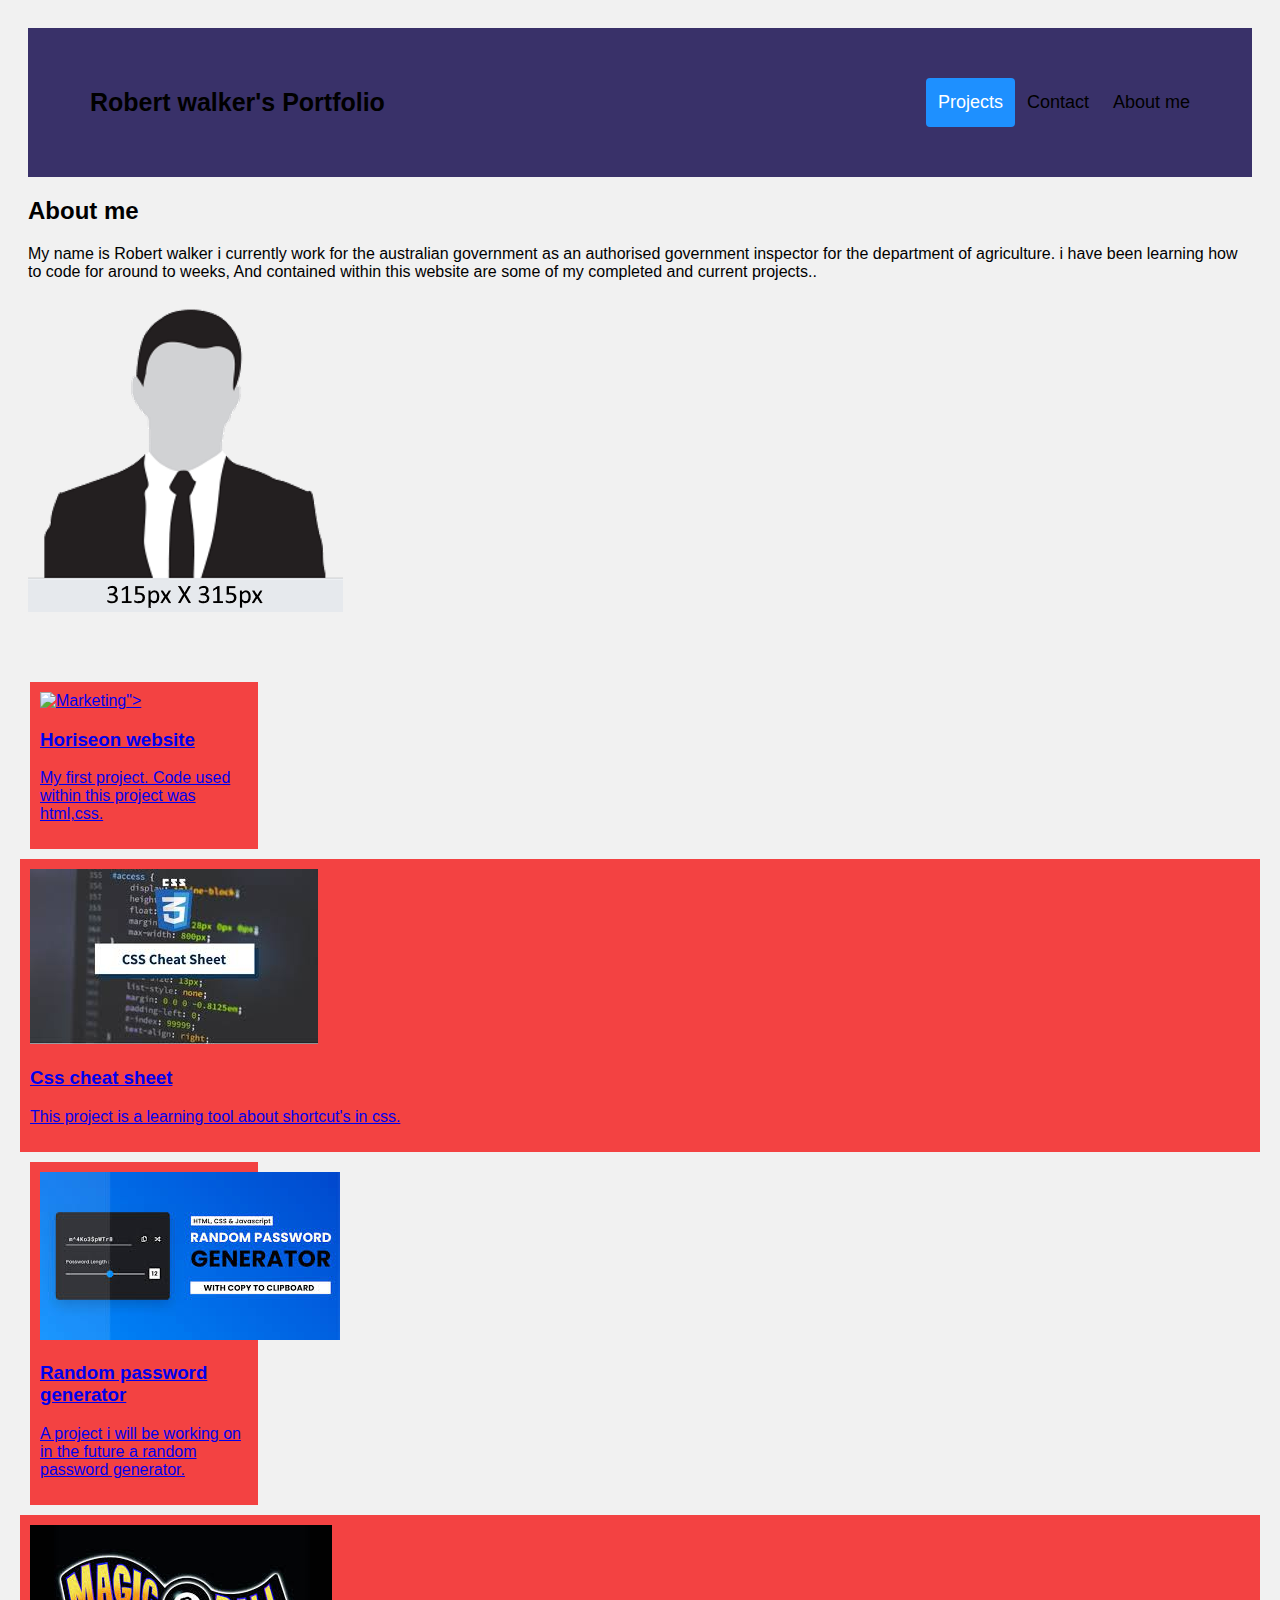
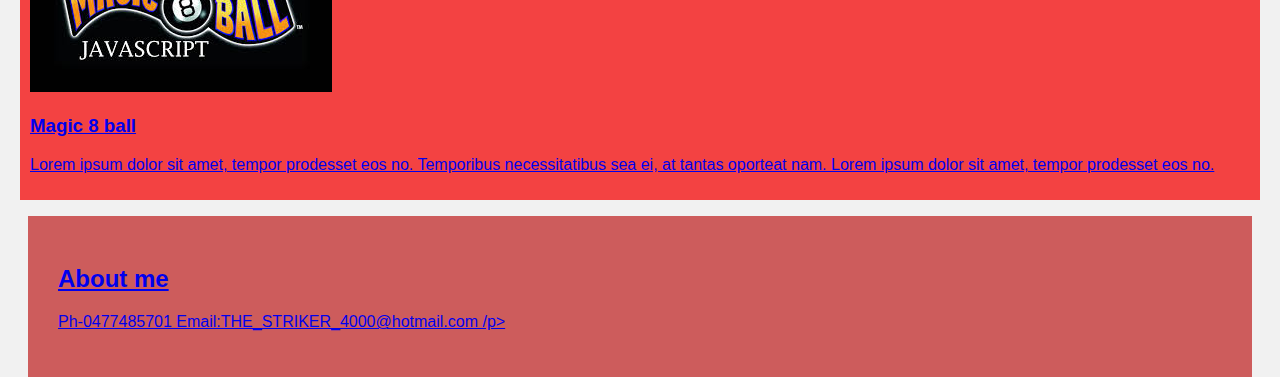
==== index.html @ 22854c03 "updated" ====
<!DOCTYPE html>
<html>
    <head>
      <div class="header"> <!--this section is for the header-->
        <a href="#default" class="logo">Robert walker's Portfolio</a>
        <div class="header-right">
          <a class="active" href="#home">Projects</a> <!--Projects button-->
          <a href="#contact">Contact</a> <!--Contact button-->
          <a href="#about">About me</a> <!--About me button-->
          
        </div>
      </div>
      </div>
        <title>Robert-Walkers-Portfolio</title> <!--This section is for the portfolio section-->
        <sttyle> </sttyle>
        <meta name="viewport" content="width=device-width, intial-scale=1">
        <link rel="stylesheet" type="text/css" href="mystyle.css">      <!--this is the css link -->
   </head>
   <div class="bg"></div>
<body> <body>
  
    
  </body></body>

  <div class="About me"> <!--This is my about me section-->
  <h2>About me</h2> <!--This is a paragraph about me-->
  <p>My name is Robert walker i currently work for the australian government as an authorised government inspector for the department of agriculture.
      i have been learning how to code for around to weeks, And contained within this website are some of my completed and current projects..</p>
  
      <img src="generic-avatar-male-315x315.png" alt="meeting"> <!--This is an avatar image-->
    </div>
  
</style>
    </head>
    <div class="main">

           
        </div>
        <div class="row">
          <div class="column1">
            <div class="content">
                <a href="https://walker123-coder.github.io/Horiseon-completed"> <img src="digital-marketing-meeting.jpg" alt="Marketing"/a>"> <!--this is the horiseon link and image-->
              <h3>Horiseon website</h3> <!--Horiseon website header-->
              <p>My first project. Code used within this project was html,css.</p> <!--horiseon website project paragraph-->
            </div>
          </div>
          <div class="column2">
            <div class="content">
            <img src="cheat sheet.jpg" alt="Lights"> <!--This is the cheat sheet image-->
              <h3>Css cheat sheet</h3> <!--cheat sheet header-->
              <p>This project is a learning tool about shortcut's in css.</p> <!--Cheat sheet paragraph-->
            </div>
          </div>
          <div class="column1">
            <div class="content">
            <img src="Password gen.jpg" alt="Nature"> <!--This is the password gen image-->
              <h3>Random password generator</h3> <!--Random password generator header-->
              <p>A project i will be working on in the future a random password generator.</p> <!--Random password generator paragraph-->
            </div>
          </div>
          <div class="column2">
            <div class="content">
            <img src="Magic 8 ball.jpg" alt="Mountains"> <!--This is the magic 8 ball image-->
              <h3>Magic 8 ball</h3> <!--magic 8 ball header-->
              <p>Lorem ipsum dolor sit amet, tempor prodesset eos no. Temporibus necessitatibus sea ei, at tantas oporteat nam. Lorem ipsum dolor sit amet, tempor prodesset eos no.</p> <!--Magic 8 ball paragraph-->
            </div>
          </div>
        
        </div>
        <div class="footer"> <!--This is the footer div-->
        <footer>
          <h2>About me</h2> <!--About me header -->
          <p>Ph-0477485701 Email:THE_STRIKER_4000@hotmail.com /p> <!--My contact info-->
        </footer>
        </div>
   

</body>
</html>

        </div>
        
        <!-- END MAIN -->
        </div>
        
        </body>
        </html>
        
</html>
---- mystyle.css ----
* {
    box-sizing: border-box;
  }
  
  body { 
    background-color: #f1f1f1;
    padding: 20px;
    font-family: Arial;
  }
  .aboutme{
 word-wrap: normal;
  float:left
  border:left
  color: aliceblue;
  
  }
  
 
  .main {
    
    margin:auto;
    padding: 20px;
    color: aliceblue;
  
  }
  
  h1 {
    font-size: 50px;
    word-break: all ;
  }
  
  .row {
    margin: 8px -16px;
  }
  
  
  .row,
  .row > .column {
    padding: 8px;
  }
  
  
  .column1 {
    float: middle;
    width: 20%;
    padding: 10px;
    height: 50%;
  
  }
  .column2 {
     float: middle;
     width: 80%
     padding: 10px;
     height: 100%;
     
  }
  
   
  .row:after {
    content: "";
    display: table;
    clear: both;
  }
  
  
  .content {
    background-color: rgb(243, 66, 66);
    padding: 10px;
  }

  .container {
    position: relative;
    width: 100%;
    max-width: 400px;
  }
  
  .container img {
    width: 50%;
    height: auto;
  }
  
  .container .btn {
    position: relative;
    top: 50%;
    left: 50%;
    transform: translate(-50%, -50%);
    -ms-transform: translate(-50%, -50%);
    background-color: #555;
    color: rgb(255, 255, 255);
    font-size: 16px;
    padding: 12px 40px;
    border: none;
    cursor: pointer;
    border-radius: 5px;
    text-align: center;
  }
  

  
  body, html {
    height: 50%;
  }
  

  
  
  
  .header {
    overflow: hidden;
    background-color: #393169;
    padding: 50px;
    margin: auto;
    background-image:url(sunrise-beautiful-forest-germany-260nw-795940174.jpg)
  }
  
  
  .header a {
    float: left;
    color: black;
    text-align: center;
    padding: 12px;
    text-decoration: none;
    font-size: 18px;
    line-height: 25px;
    border-radius: 4px;
  }
  
  
  .header a.logo {
    font-size: 25px;
    font-weight: bold;
  }
  
  
  .header a:hover {
    background-color: rgb(179, 49, 49);
    color: black;
  }
  
  
  .header a.active {
    background-color: dodgerblue;
    color: white;
  }
  
  
  .header-right {
    float: right;
  }
  .footer {
background-color: indianred;
padding: 30px;

  }
  

  
   
  @media screen and (max-width: 600px) {
    .column {
      width: 100%;
    }
  }
  @media screen and (max-width: 500px) {
    .header a {
      float: none;
      display: block;
      text-align: left;
    }
    .header-right {
      float: none;
    }
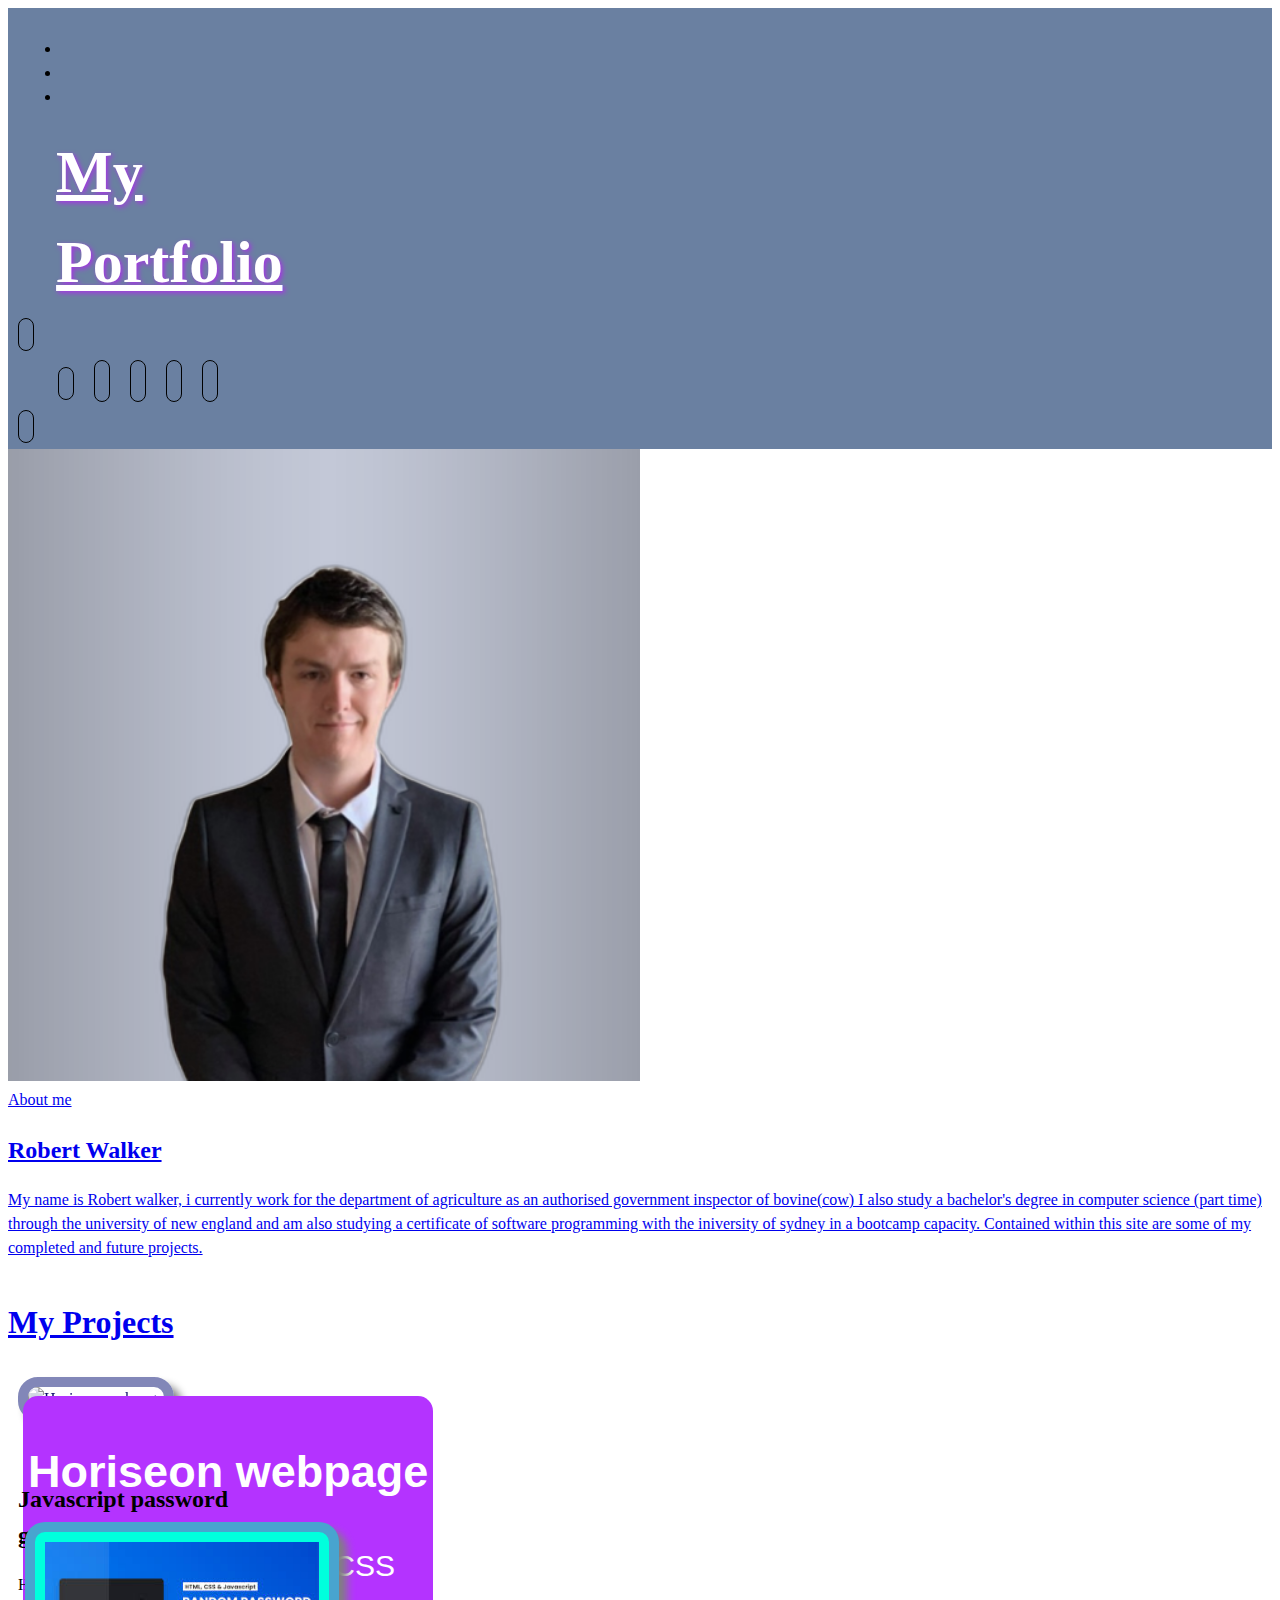
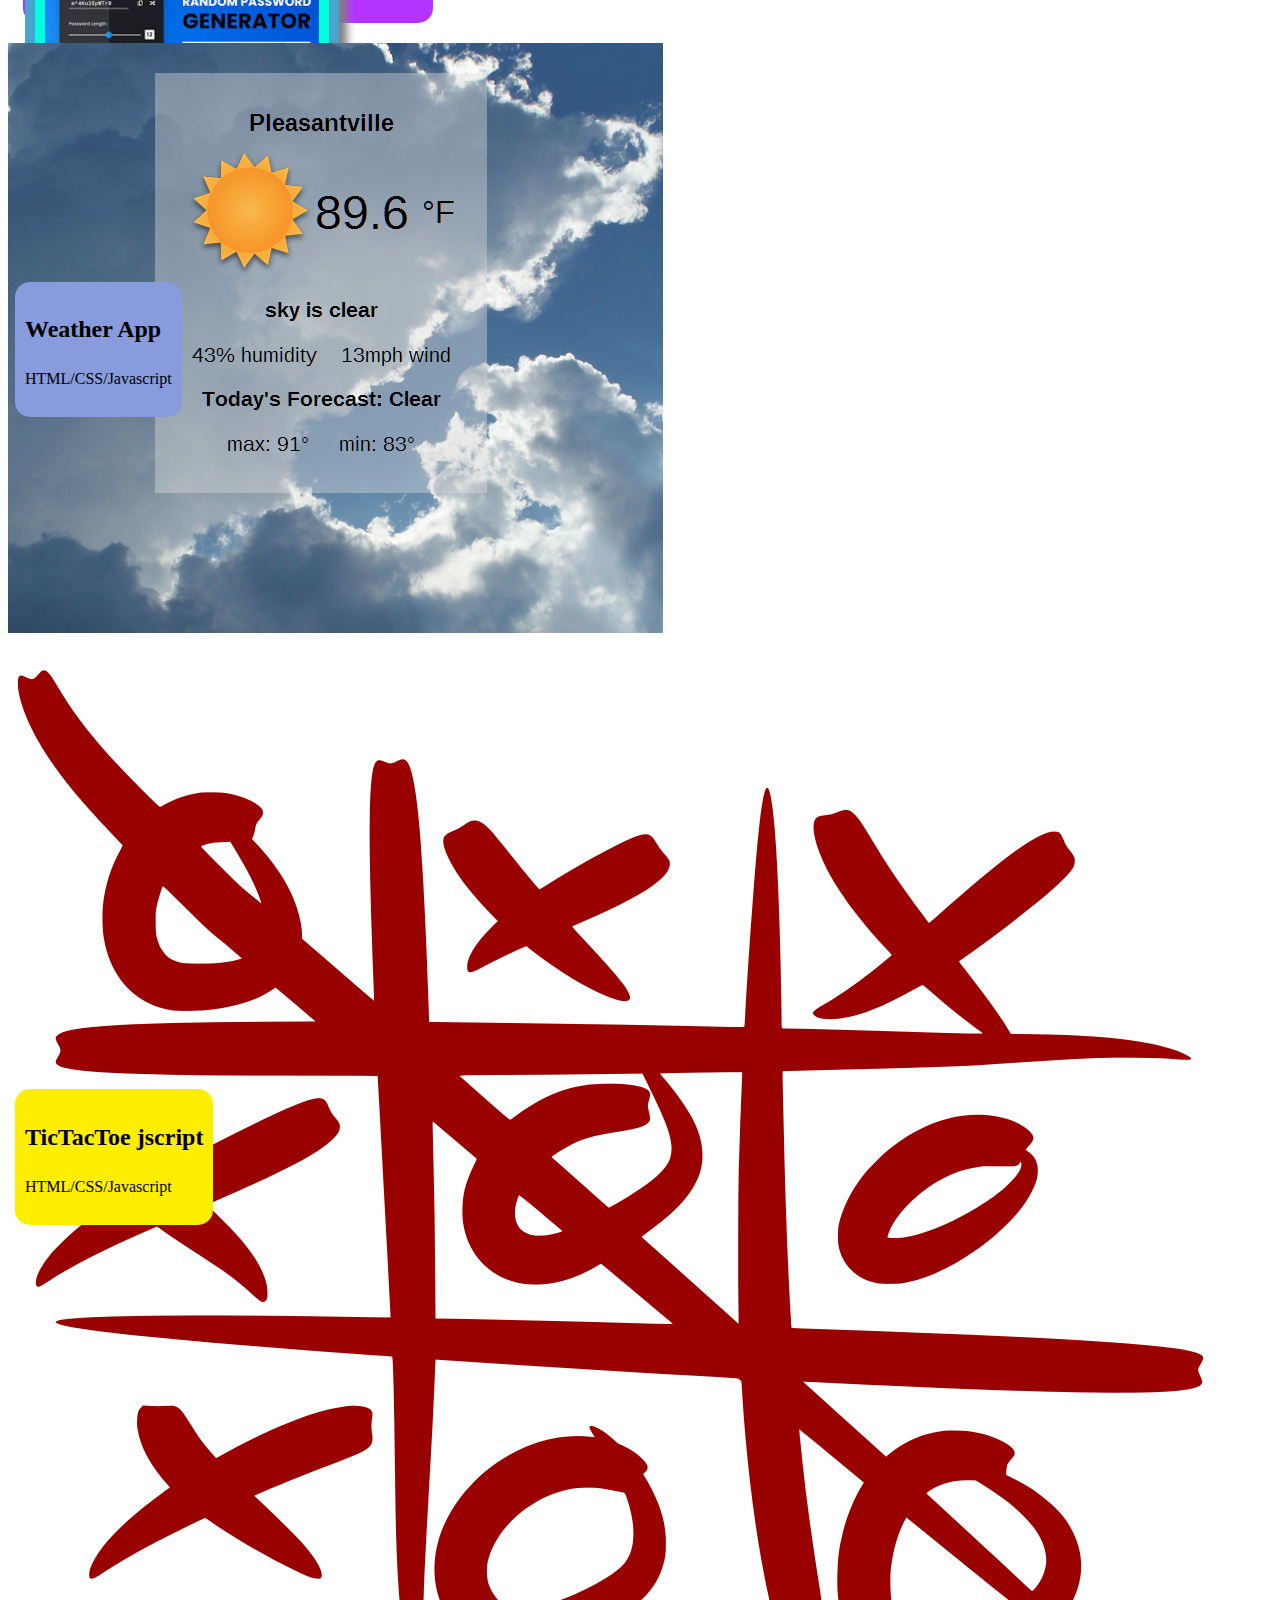
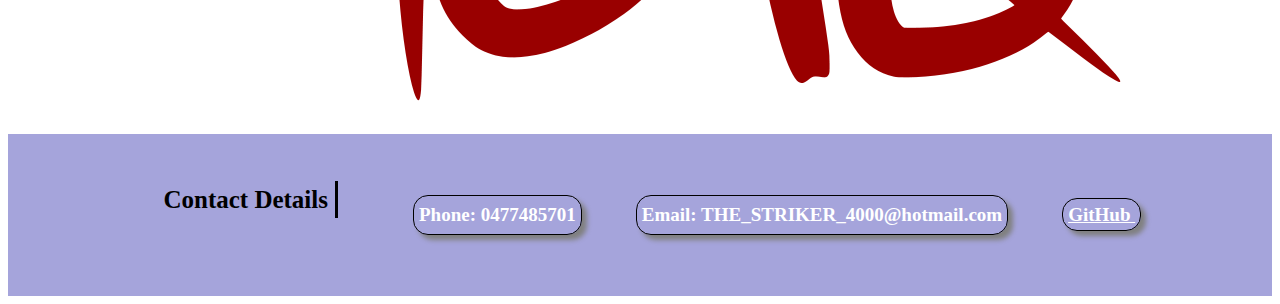
==== commit 3c074128: "updated portfolio" ====
--- a/index.html
+++ b/index.html
@@ -1,89 +1,122 @@
 <!DOCTYPE html>
-<html>
-    <head>
-      <div class="header"> <!--this section is for the header-->
-        <a href="#default" class="logo">Robert walker's Portfolio</a>
-        <div class="header-right">
-          <a class="active" href="#home">Projects</a> <!--Projects button-->
-          <a href="#contact">Contact</a> <!--Contact button-->
-          <a href="#about">About me</a> <!--About me button-->
-          
+<html lang="en">
+<head>
+  <meta charset="utf-8">
+
+  <title>Robert Walker's Portfolio</title>
+  <meta name="viewport" content="width=device-width, intial-scale=1">
+  <link rel="stylesheet" href="mystyle.css">
+</head>
+
+<body>
+  <header>
+    <div class="header">
+      <ul>
+        <li><a href="About-me" </li>
+          <li><a href="My-Projects" </li>
+            <li><a href="Contact details" </li>
+  
+      </ul>
+<h1>My Portfolio</h1>
+  </div>
+  </header>
+  <nav>
+    <ul>
+      <li><a href="About-me" </li>
+        <li><a href="My-Projects" </li>
+          <li><a href="Contact details" </li>
+
+    </ul>
+  </nav>
+  <main>
+    <div class="hero">
+      <img src="pictures\profile-pic (1).png" alt="Hero image"/>
+    </div>
+    <article class="content-About me">
+      <div class="About me">
+        <div class="column1"
+        <h1 id="About me">About me</h1>
+      </div>
+      <div class="column2">
+        <h2 id="Name">Robert Walker</h2>
+        <p>My name is Robert walker, i currently work for the department of agriculture as an authorised government inspector of bovine(cow)
+          I also study a bachelor's degree in computer science (part time) through the university of new england
+          and am also studying a certificate of software programming with the iniversity of sydney in a bootcamp capacity.
+          Contained within this site are some of my completed and future projects.
+        </p>
         </div>
       </div>
+    </article>
+
+    <article class="content=My Projects">
+      <div class="My Projects">
+        <div class="column1">
+          <h1 id="My Projects">My Projects</h1>
+        </div>
+        <div class="column2">
+          <div class="card-main">
+            <a href="https://walker123-coder.github.io/Horiseon-completed/">
+              <img src="pictures/digital-marketing-meeting.jpg" alt="Horiseon webpage"/>
+              </a>
+              <div class="text-main">
+                <h2>Horiseon webpage</h2>
+                <p>Code used was HTML/CSS</p>
+                </div>
+                </div>
+                <div class="card-sub">
+                  <div class="card" id="card1">
+                    <a href="https://walker123-coder.github.io/Javascript-password-generator/"></a>
+                    <img src="pictures\Password gen.jpg" 
+                    <div class="text" id="text1">
+                      <h2>Javascript password generator</h2>
+                      <p>HTML/CSS/Java script</p>
+                    </div>
+                  </div>
+                  <div class="card" id="card2">
+                    <a href="https://walker123-coder.github.io/Weather-app/"></a>
+                    <img src="pictures\mylocalweather.png" alt="Horesion Weppage Screenshot" />
+                  
+                     <div class="text" id="text2">
+                       <h2>Weather App</h2>
+                       <p>HTML/CSS/Javascript</p>
+                     </div>
+                  </div>
+
+                  <div class="card" id="card3">
+                    
+                     <img src="pictures\1200px-Tic_tac_toe.svg.png" alt="Horesion Weppage Screenshot" />
+                  
+                     <div class="text" id="text3">
+                       <h2>TicTacToe jscript</h2>
+                       <p>HTML/CSS/Javascript</p>
+                     </div>
+                  </div>
+                </div>
+                </div>
+              </div>
+          </div>
+        </div>
+        </div>
       </div>
-        <title>Robert-Walkers-Portfolio</title> <!--This section is for the portfolio section-->
-        <sttyle> </sttyle>
-        <meta name="viewport" content="width=device-width, intial-scale=1">
-        <link rel="stylesheet" type="text/css" href="mystyle.css">      <!--this is the css link -->
-   </head>
-   <div class="bg"></div>
-<body> <body>
+    </article>
+
+  </main>
+  <footer>
+    <div class="footer">
+      <div class="column1">
+        <h1 id="Contact Details">Contact Details</h1>
+        </div>
+        <div class="column2">
+          <ul>
+            <li><p>Phone: 0477485701</p></li>
+            <li><p>Email: THE_STRIKER_4000@hotmail.com</p></li>
+            <li><a id="git" href="https://github.com/Walker123-coder">GitHub </a></li>
+          </ul>
+        </div>
+    </div>
+      </div>
+    </div>
+  </footer>
   
-    
-  </body></body>
-
-  <div class="About me"> <!--This is my about me section-->
-  <h2>About me</h2> <!--This is a paragraph about me-->
-  <p>My name is Robert walker i currently work for the australian government as an authorised government inspector for the department of agriculture.
-      i have been learning how to code for around to weeks, And contained within this website are some of my completed and current projects..</p>
-  
-      <img src="generic-avatar-male-315x315.png" alt="meeting"> <!--This is an avatar image-->
-    </div>
-  
-</style>
-    </head>
-    <div class="main">
-
-           
-        </div>
-        <div class="row">
-          <div class="column1">
-            <div class="content">
-                <a href="https://walker123-coder.github.io/Horiseon-completed"> <img src="digital-marketing-meeting.jpg" alt="Marketing"/a>"> <!--this is the horiseon link and image-->
-              <h3>Horiseon website</h3> <!--Horiseon website header-->
-              <p>My first project. Code used within this project was html,css.</p> <!--horiseon website project paragraph-->
-            </div>
-          </div>
-          <div class="column2">
-            <div class="content">
-            <img src="cheat sheet.jpg" alt="Lights"> <!--This is the cheat sheet image-->
-              <h3>Css cheat sheet</h3> <!--cheat sheet header-->
-              <p>This project is a learning tool about shortcut's in css.</p> <!--Cheat sheet paragraph-->
-            </div>
-          </div>
-          <div class="column1">
-            <div class="content">
-            <img src="Password gen.jpg" alt="Nature"> <!--This is the password gen image-->
-              <h3>Random password generator</h3> <!--Random password generator header-->
-              <p>A project i will be working on in the future a random password generator.</p> <!--Random password generator paragraph-->
-            </div>
-          </div>
-          <div class="column2">
-            <div class="content">
-            <img src="Magic 8 ball.jpg" alt="Mountains"> <!--This is the magic 8 ball image-->
-              <h3>Magic 8 ball</h3> <!--magic 8 ball header-->
-              <p>Lorem ipsum dolor sit amet, tempor prodesset eos no. Temporibus necessitatibus sea ei, at tantas oporteat nam. Lorem ipsum dolor sit amet, tempor prodesset eos no.</p> <!--Magic 8 ball paragraph-->
-            </div>
-          </div>
-        
-        </div>
-        <div class="footer"> <!--This is the footer div-->
-        <footer>
-          <h2>About me</h2> <!--About me header -->
-          <p>Ph-0477485701 Email:THE_STRIKER_4000@hotmail.com /p> <!--My contact info-->
-        </footer>
-        </div>
-   
-
 </body>
-</html>
-
-        </div>
-        
-        <!-- END MAIN -->
-        </div>
-        
-        </body>
-        </html>
-        
 </html>--- a/mystyle.css
+++ b/mystyle.css
@@ -1,173 +1,431 @@
-* {
-    box-sizing: border-box;
-  }
-  
-  body { 
-    background-color: #f1f1f1;
-    padding: 20px;
-    font-family: Arial;
-  }
-  .aboutme{
- word-wrap: normal;
-  float:left
-  border:left
-  color: aliceblue;
-  
-  }
-  
- 
-  .main {
-    
-    margin:auto;
-    padding: 20px;
-    color: aliceblue;
-  
-  }
-  
-  h1 {
-    font-size: 50px;
-    word-break: all ;
-  }
-  
-  .row {
-    margin: 8px -16px;
-  }
-  
-  
-  .row,
-  .row > .column {
-    padding: 8px;
-  }
-  
-  
-  .column1 {
-    float: middle;
-    width: 20%;
-    padding: 10px;
-    height: 50%;
-  
-  }
-  .column2 {
-     float: middle;
-     width: 80%
-     padding: 10px;
-     height: 100%;
-     
-  }
-  
-   
-  .row:after {
-    content: "";
-    display: table;
-    clear: both;
-  }
-  
-  
-  .content {
-    background-color: rgb(243, 66, 66);
-    padding: 10px;
-  }
-
-  .container {
-    position: relative;
-    width: 100%;
-    max-width: 400px;
-  }
-  
-  .container img {
-    width: 50%;
-    height: auto;
-  }
-  
-  .container .btn {
-    position: relative;
-    top: 50%;
-    left: 50%;
-    transform: translate(-50%, -50%);
-    -ms-transform: translate(-50%, -50%);
-    background-color: #555;
-    color: rgb(255, 255, 255);
-    font-size: 16px;
-    padding: 12px 40px;
-    border: none;
-    cursor: pointer;
-    border-radius: 5px;
-    text-align: center;
-  }
-  
-
-  
-  body, html {
-    height: 50%;
-  }
-  
-
-  
-  
-  
-  .header {
-    overflow: hidden;
-    background-color: #393169;
-    padding: 50px;
-    margin: auto;
-    background-image:url(sunrise-beautiful-forest-germany-260nw-795940174.jpg)
-  }
-  
-  
-  .header a {
-    float: left;
-    color: black;
-    text-align: center;
-    padding: 12px;
-    text-decoration: none;
-    font-size: 18px;
-    line-height: 25px;
-    border-radius: 4px;
-  }
-  
-  
-  .header a.logo {
-    font-size: 25px;
-    font-weight: bold;
-  }
-  
-  
-  .header a:hover {
-    background-color: rgb(179, 49, 49);
-    color: black;
-  }
-  
-  
-  .header a.active {
-    background-color: dodgerblue;
-    color: white;
-  }
-  
-  
-  .header-right {
-    float: right;
-  }
-  .footer {
-background-color: indianred;
-padding: 30px;
-
-  }
-  
-
-  
-   
-  @media screen and (max-width: 600px) {
-    .column {
+/*Defining colours that are used multiple times*/
+:root {
+  --header-color: rgb(106, 128, 161);
+  --main-color: rgba(114, 112, 199, 0.637);
+  --text-color: rgb(255, 255, 255);
+  --color-pink: #edaafd;
+  --color-black: black;
+}
+
+/*Defining the line-height for the whole body*/
+body {
+  line-height: 1.5;
+}
+
+/*Setting the main part as a flex container*/
+main {
+  display: flex;
+  flex-wrap: wrap;
+}
+
+/*Styles and addresses the whole header*/
+header {
+  display: flex;
+  padding: 1%;
+  background-color: var(--header-color);
+}
+
+.header h1 {
+  color: var(--text-color);
+  font-weight: bolder;
+  margin: 2px;
+  padding: 2px;
+  font-size: 60px;
+  padding-left: 10%;
+  font-family: Georgia, 'Times New Roman', Times, serif;
+  text-decoration-line: underline;
+  text-shadow: 2px 2px 5px rgb(168, 49, 231);
+}
+
+/*Styles and addresses the navigation bar*/
+nav {
+  justify-content: flex-start;
+  background-color: var(--header-color);
+  padding-bottom: 10px;
+}
+
+nav li {
+  display: inline;
+  font-size: 24px;
+}
+
+nav a {
+  color: var(--text-color);
+  font-weight: bolder;
+  text-decoration-line: none;
+  padding: 7px;
+  margin: 10px;
+  border: solid var(--color-black) 1px;
+  border-radius: 25px;
+}
+
+nav a:hover {
+  border: solid 2px var(--color-pink);
+  border-radius: 10px;
+  color: var(--color-black);
+  cursor: -moz-grabbing;
+  background-color: var(--text-color);
+}
+
+/*Sets the main image on the page and defines its resolution*/
+.hero img {
+  width: 50%;
+}
+
+/*Styles and defines the about-me container*/
+.About-me {
+  margin-top: 10px;
+  padding: 15px;
+}
+
+.About-me h1 {
+  float: right;
+  font-size: 50px;
+  padding: 10px;
+}
+
+.About-me .column1 {
+  width: 20%;
+  float: left;
+  padding: 10px;
+  border-right: rgba(105, 103, 228, 0.637) solid 5px;
+}
+
+.About-me .column2 {
+  width: 50%;
+  float: right;
+  padding: 10px;
+  height: 100%;
+}
+
+.column2 #name {
+  padding: 10px;
+  font-size: 30px;
+}
+
+.About-me p {
+  padding: 10px;
+}
+
+/*Styles and defines the my-work container*/
+.My-Projects {
+  margin-top: 10px;
+  padding: 15px;
+}
+
+.My-Projects .column1 h1 {
+  float: middle;
+  font-size: 50px;
+}
+
+.My-Projects .column1 {
+  width: 50%;
+  float: middle;
+  padding: 10px;
+  border-right: rgba(105, 103, 228, 0.637) solid 5px;
+}
+
+.My-Projects .column2 {
+  width: 50%;
+  float: middle;
+  padding: 10px;
+  height: 100%;
+}
+
+/*Styles the bigger image and text on the container*/
+.card-main {
+  position: relative; /*Defining the cards position that the text can be moved on top*/
+  flex-wrap: wrap;
+  justify-content: flex-start;
+  width: 100%;
+}
+
+.card-main img {
+  width: 50%;
+  height: 50%;
+  
+  margin: 10px;
+  border: solid 10px rgb(118, 131, 255);
+  border-radius: 20px;
+  filter: grayscale(60%);
+  box-shadow: 8px 8px 8px grey;
+}
+
+.text-main  {
+  position: absolute;
+  top: 40%;
+  left: 1%;
+  background-color: rgb(180, 51, 255);
+  font-size: 30px;
+  margin: 3px;
+  padding: 5px;
+  border-radius: 15px;
+  color: var(--text-color);
+  font-family: Arial, Helvetica, sans-serif
+}
+
+.card-main img:hover {
+  filter: grayscale(0%);
+  border: solid 15px rgb(180, 51, 255);
+  width: 55%;
+  height: 100%;
+}
+
+/*When hover over main card, the text moves with the image*/
+.card-main img:hover +
+.text-main {
+  top: 40%;
+  left: 3%;
+}
+
+/*Addresses all smaller pictures and text within the container*/
+.card-sub {
+  display: flex;
+  flex-wrap: wrap;
+  justify-content: flex-start;
+  padding: 10px;
+}
+
+.card-sub img {
+  width: 100%;
+  border: solid 10px var(--main-color);
+  border-radius: 20px;
+  box-shadow: 8px 8px 8px grey;
+}
+
+.card {
+  width: 23%;
+  position: relative;
+  margin-top: 20px;
+  margin-right: 10px;
+}
+
+.text {
+  position: absolute;
+  top: 40%;
+  left: 2.5%;
+  padding: 10px;
+  border-radius: 15px;
+}
+
+#text1 {
+  background-color: rgb(0, 255, 221);
+  color: var(--color-black);
+}
+
+#text2 {
+  background-color:rgb(135, 155, 221);
+  color: var(--color-black);
+}
+
+#text3 {
+  background-color: rgb(255, 238, 0);
+  color: var(--color-black);
+}
+
+#text4 {
+  background-color: rgb(135, 155, 221);
+  color: var(--color-black);
+}
+
+.card:hover {
+  background-color: rgb(255, 138, 109);
+  border-radius: 20px;
+  width: 310px;
+  height: 310px;
+  cursor: grab;
+}
+
+/*Addresses the footer section*/
+/*Sets the footer to a flex container*/
+.footer {
+  padding: 20px;
+  display: flex;
+  background-color: var(--main-color);
+}
+
+.footer .column1 {
+  float: left;
+  width: 300px;
+  padding: 10px;
+}
+
+.footer .column2 {
+  float: right;
+}
+
+.footer h1 {
+  float: right;
+  border-right: var(--color-black) solid 3px;
+  font-size: 25px;
+  padding-right: 7px;
+}
+
+.footer li {
+  display: inline-block;
+  font-size: 19px;
+  justify-content: flex-end;
+  padding: 15px;
+}
+
+/*Styling footer content*/
+.footer a,
+.footer p {
+  color: white;
+  font-weight: bolder;
+  padding: 5px;
+  margin: 10px;
+  border: solid 1px var(--color-black);
+  border-radius: 15px;
+  box-shadow: 5px 5px 5px grey;
+}
+
+/*Adding a hover function to the footers content*/
+.footer a:hover,
+.footer p:hover {
+  border: solid 3px var(--color-black);
+  background-color: rgb(252, 155, 203);
+  cursor: pointer;
+}
+
+/*Place icon by using a pseudo-element behind the text*/
+
+.footer #git:after {
+  content: url(pictures\mylocalweather.png);
+} 
+
+
+/*Responsive layout for larger devices such as an Ipad*/
+@media screen and (max-width:935px) {
+  
+  /*Changes the navigation bar content from inline elements to block elements*/
+  nav li {
+      display: block;
+      font-size: 20px;
+  }
+
+  /*Changing the styling of the navigation bar items*/
+  nav a {
+      color: floralwhite;
+      font-weight: bolder;
+      text-decoration-line: none;
+      padding: 7px;
+      margin: 10px;
+      border: none;
+  } 
+  
+  /*Adding a pseudo element to the nav bar items*/
+  nav a::before {
+      content: "> ";
+      color: rgb(194, 166, 219) ;
+  }
+  
+  .card-main {
+      position: relative;
+  }
+
+  /*Defining that the whole column1 for both articles takes the whole 
+  width of the page to break the column layout*/
+  .About-me .column1,
+  .My-Projects .column1 {
       width: 100%;
-    }
-  }
-  @media screen and (max-width: 500px) {
-    .header a {
-      float: none;
-      display: block;
-      text-align: left;
-    }
-    .header-right {
-      float: none;
-    }
-  +  }
+  
+  /*Changing the font size of the headline to a smaller one*/
+  .My-Projects .column1 h1,
+  .About-me .column1 h1 {
+      font-size: 30px;
+  }
+  
+  .About-me .column2 {
+      width: 100%;
+      float: left;
+      padding: 10px;
+  }
+  
+  .My-Projects .column2 {
+      width: 100%;
+      float: left;
+      padding: 10px;
+  }
+  
+  /*Defining new image size*/
+  .card-main img {
+      width: 300px;
+      height: 200px;
+  }
+  
+  /*Changing font size of the text-main to adjust it to the image*/
+  .text-main  {
+      font-size: 17px;
+  }
+
+
+  .card-sub {
+      padding-bottom: 20px;
+  }
+
+  .card {
+      display: block;
+      width: 300px;
+      margin-bottom:10px;
+  }
+
+  /*Changing footer list elements from inline-block to block elements*/
+  .footer li {
+      display: block;
+  }
+  
+  /*Changing the styling of the footer elements*/
+  .footer a,
+  .footer p {
+      display: block;
+      color: white;
+      font-size: 15px;
+      font-weight: bolder;
+      padding: 0px;
+      margin: 0px;
+      border: none;
+      box-shadow: none;
+  }
+}
+
+
+/*Layout changes for Smartphones*/
+@media screen and (max-width:375px) {
+
+  /*Change the font size of the #name to a smaller one*/
+  .column2 #name {
+      font-size: 20px;
+  }
+  
+  /*Define most elements as block elements*/
+  .content-My-Projects,
+  .content-Aboutme,
+  main {
+      display: block;
+      width: 100%;
+  }
+  
+  /*Define the size of all cards*/
+  .card-main img {
+      width: 300px;
+      height: 200px;
+  }
+  
+  .card {
+      display: block;
+      width: 300px;
+      height: 200px; 
+  }
+  
+  /*Changing the text-main as the screen gets smaller*/
+  .text-main  {
+      font-size: 17px;
+  }
+  
+  /*Changing font size of footer h1*/
+  footer .column1 h1 {
+      font-size: 20px;
+  }
+}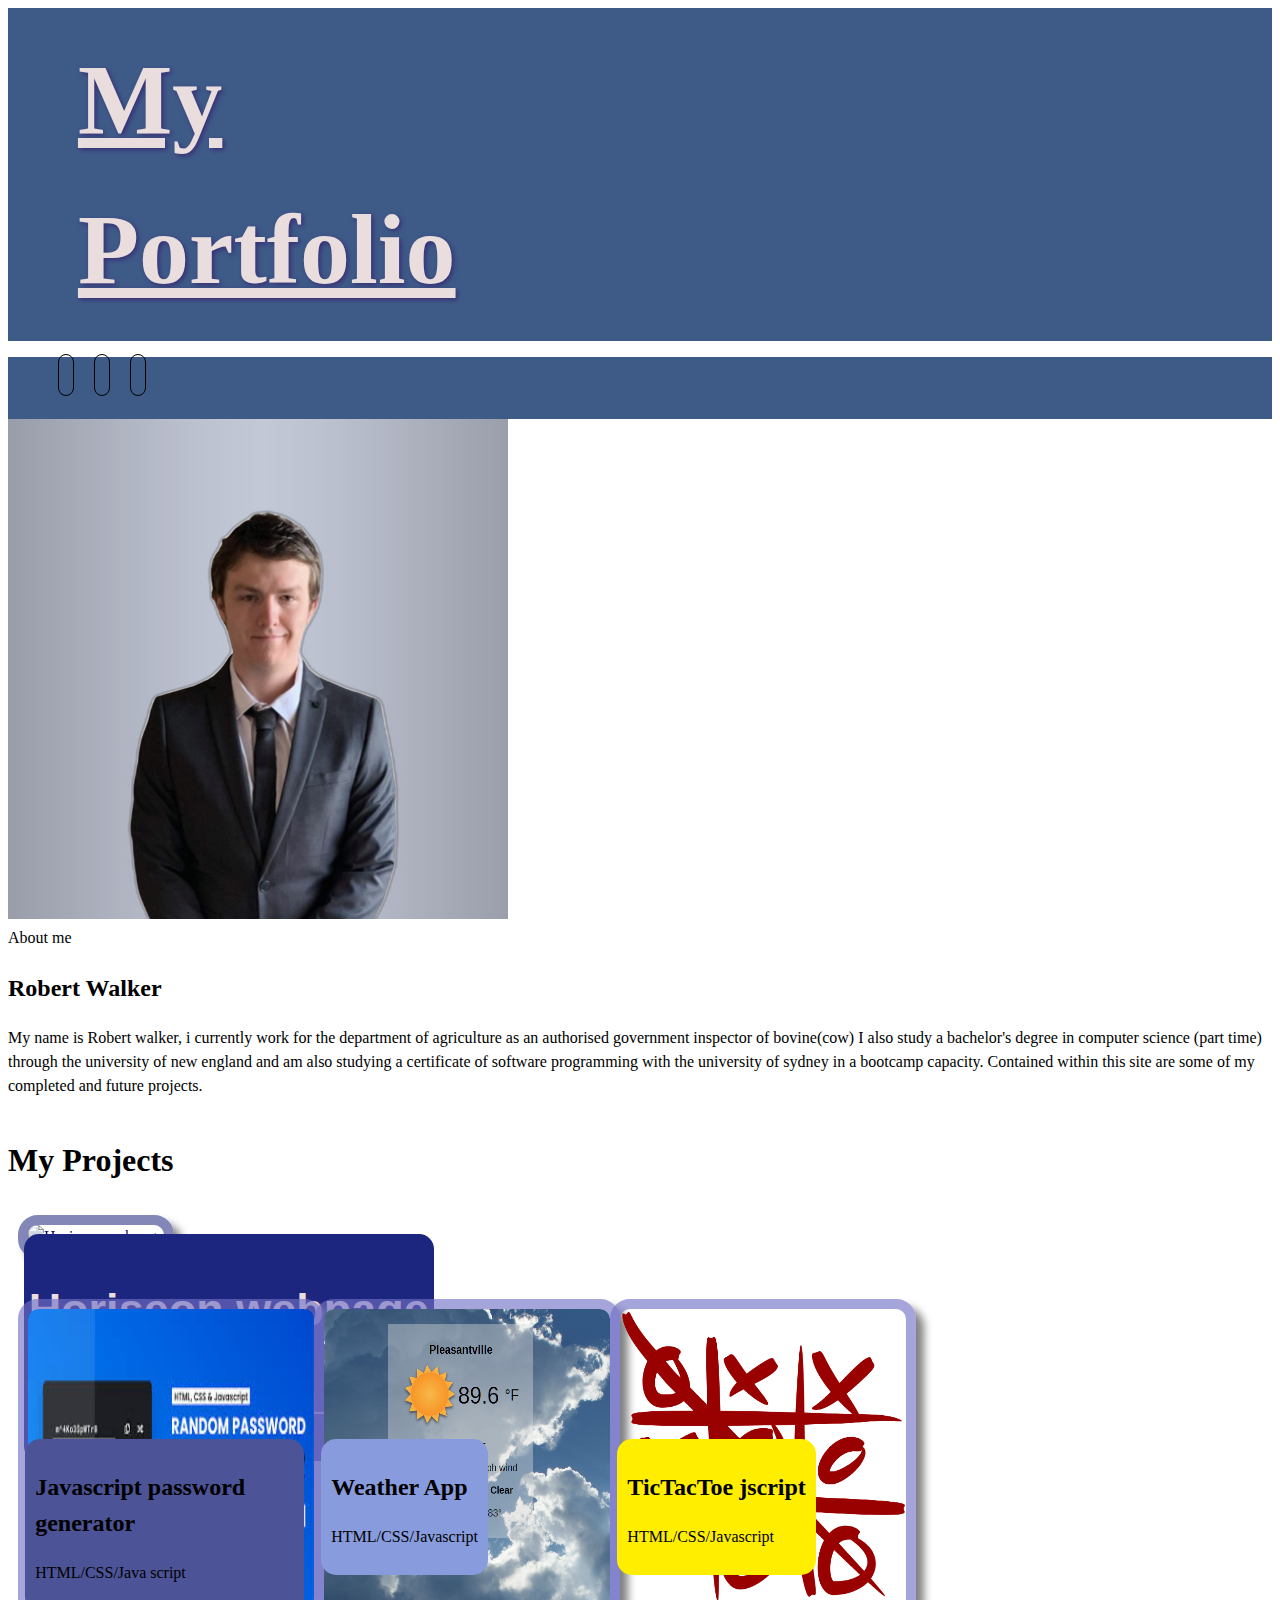
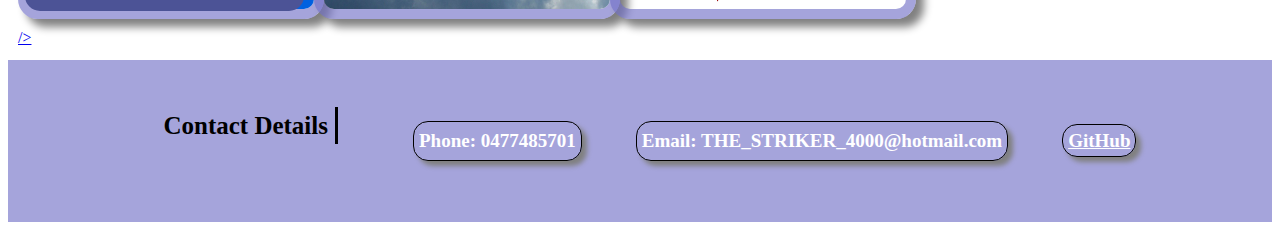
==== commit 4323db8a: "Updated" ====
--- a/index.html
+++ b/index.html
@@ -1,61 +1,59 @@
 <!DOCTYPE html>
 <html lang="en">
 <head>
-  <meta charset="utf-8">
-
-  <title>Robert Walker's Portfolio</title>
-  <meta name="viewport" content="width=device-width, intial-scale=1">
+  <meta name="viewport" content="width=device-width, initial-scale=1">
+<title>Robert Walker's Portfolio</title>
+<!--css style link-->
   <link rel="stylesheet" href="mystyle.css">
 </head>
 
 <body>
+  <!-- header div-->
   <header>
     <div class="header">
+      <h1>My Portfolio</h1>
+    </div>
+  </header>
+    <!--Navigator-->
+  <nav>
       <ul>
-        <li><a href="About-me" </li>
-          <li><a href="My-Projects" </li>
-            <li><a href="Contact details" </li>
-  
-      </ul>
-<h1>My Portfolio</h1>
-  </div>
-  </header>
-  <nav>
-    <ul>
-      <li><a href="About-me" </li>
-        <li><a href="My-Projects" </li>
-          <li><a href="Contact details" </li>
-
-    </ul>
-  </nav>
-  <main>
+        <li><a href="#About-me"></a> </li>
+          <li><a href="#My-Projects"></a> </li>
+            <li><a href="#Contact details"></a> </li>
+  </ul>
+</nav>
+<main>  
+    <!--Hero image-->
     <div class="hero">
       <img src="pictures\profile-pic (1).png" alt="Hero image"/>
     </div>
+  <!--Article class-->
     <article class="content-About me">
       <div class="About me">
         <div class="column1"
+        
         <h1 id="About me">About me</h1>
       </div>
+        <!--About me column-->
       <div class="column2">
         <h2 id="Name">Robert Walker</h2>
         <p>My name is Robert walker, i currently work for the department of agriculture as an authorised government inspector of bovine(cow)
           I also study a bachelor's degree in computer science (part time) through the university of new england
-          and am also studying a certificate of software programming with the iniversity of sydney in a bootcamp capacity.
+          and am also studying a certificate of software programming with the university of sydney in a bootcamp capacity.
           Contained within this site are some of my completed and future projects.
         </p>
         </div>
       </div>
     </article>
-
-    <article class="content=My Projects">
+  <!--My projects article-->
+    <article class="content-My Projects">
       <div class="My Projects">
         <div class="column1">
           <h1 id="My Projects">My Projects</h1>
         </div>
         <div class="column2">
           <div class="card-main">
-            <a href="https://walker123-coder.github.io/Horiseon-completed/">
+            <a href="https://walker123-coder.github.io/Horiseon-completed/">   <!--Horiseon website project link-->
               <img src="pictures/digital-marketing-meeting.jpg" alt="Horiseon webpage"/>
               </a>
               <div class="text-main">
@@ -65,16 +63,16 @@
                 </div>
                 <div class="card-sub">
                   <div class="card" id="card1">
-                    <a href="https://walker123-coder.github.io/Javascript-password-generator/"></a>
-                    <img src="pictures\Password gen.jpg" 
+                    <a href="https://walker123-coder.github.io/Javascript-password-generator/"  /a>   <!--Password gen link image/image-->
+                    <img src="pictures\Password gen.jpg" width="300px" height="300px"> />
                     <div class="text" id="text1">
                       <h2>Javascript password generator</h2>
                       <p>HTML/CSS/Java script</p>
                     </div>
                   </div>
                   <div class="card" id="card2">
-                    <a href="https://walker123-coder.github.io/Weather-app/"></a>
-                    <img src="pictures\mylocalweather.png" alt="Horesion Weppage Screenshot" />
+                    <a href=""></a>
+                    <img src="pictures\mylocalweather.png" alt="Horesion Weppage Screenshot"width="300px" height="300px" />   <!--Weather app link/image-->
                   
                      <div class="text" id="text2">
                        <h2>Weather App</h2>
@@ -84,7 +82,7 @@
 
                   <div class="card" id="card3">
                     
-                     <img src="pictures\1200px-Tic_tac_toe.svg.png" alt="Horesion Weppage Screenshot" />
+                     <img src="pictures/1200px-Tic_tac_toe.svg.png" width="300px" height="300px" alt="Horesion Weppage Screenshot" />   <!--Tictactoe link/Image-->
                   
                      <div class="text" id="text3">
                        <h2>TicTacToe jscript</h2>
@@ -101,16 +99,16 @@
     </article>
 
   </main>
-  <footer>
+  <footer>   <!--Footer div-->
     <div class="footer">
       <div class="column1">
-        <h1 id="Contact Details">Contact Details</h1>
+        <h1 id="Contact Details">Contact Details</h1>   <!--Contact details div-->
         </div>
         <div class="column2">
           <ul>
-            <li><p>Phone: 0477485701</p></li>
-            <li><p>Email: THE_STRIKER_4000@hotmail.com</p></li>
-            <li><a id="git" href="https://github.com/Walker123-coder">GitHub </a></li>
+            <li><p>Phone: 0477485701</p></li>   <!--mobile ph number-->
+            <li><p>Email: THE_STRIKER_4000@hotmail.com</p></li>   <!--Email link-->
+            <li><a id="git" href="https://github.com/Walker123-coder">GitHub </a></li>   <!--git hub link-->
           </ul>
         </div>
     </div>
--- a/mystyle.css
+++ b/mystyle.css
@@ -1,9 +1,9 @@
 /*Defining colours that are used multiple times*/
 :root {
-  --header-color: rgb(106, 128, 161);
+  --header-color: rgb(62, 91, 136);
   --main-color: rgba(114, 112, 199, 0.637);
-  --text-color: rgb(255, 255, 255);
-  --color-pink: #edaafd;
+  --text-color: rgb(233, 221, 221);
+  --color-purple: #533c94;
   --color-black: black;
 }
 
@@ -30,11 +30,11 @@
   font-weight: bolder;
   margin: 2px;
   padding: 2px;
-  font-size: 60px;
+  font-size: 100px;
   padding-left: 10%;
   font-family: Georgia, 'Times New Roman', Times, serif;
   text-decoration-line: underline;
-  text-shadow: 2px 2px 5px rgb(168, 49, 231);
+  text-shadow: 2px 2px 5px rgb(55, 45, 116);
 }
 
 /*Styles and addresses the navigation bar*/
@@ -69,7 +69,7 @@
 
 /*Sets the main image on the page and defines its resolution*/
 .hero img {
-  width: 50%;
+  width: 100%;
 }
 
 /*Styles and defines the about-me container*/
@@ -88,7 +88,7 @@
   width: 20%;
   float: left;
   padding: 10px;
-  border-right: rgba(105, 103, 228, 0.637) solid 5px;
+  border-right: rgba(6, 6, 7, 0.637) solid 5px;
 }
 
 .About-me .column2 {
@@ -120,14 +120,14 @@
 
 .My-Projects .column1 {
   width: 50%;
-  float: middle;
+  float: left;
   padding: 10px;
   border-right: rgba(105, 103, 228, 0.637) solid 5px;
 }
 
 .My-Projects .column2 {
   width: 50%;
-  float: middle;
+  float: right;
   padding: 10px;
   height: 100%;
 }
@@ -155,7 +155,7 @@
   position: absolute;
   top: 40%;
   left: 1%;
-  background-color: rgb(180, 51, 255);
+  background-color: rgb(29, 38, 126);
   font-size: 30px;
   margin: 3px;
   padding: 5px;
@@ -181,7 +181,7 @@
 /*Addresses all smaller pictures and text within the container*/
 .card-sub {
   display: flex;
-  flex-wrap: wrap;
+  flex: wrap;
   justify-content: flex-start;
   padding: 10px;
 }
@@ -209,7 +209,7 @@
 }
 
 #text1 {
-  background-color: rgb(0, 255, 221);
+  background-color: rgb(76, 83, 150);
   color: var(--color-black);
 }
 
@@ -284,15 +284,10 @@
 .footer a:hover,
 .footer p:hover {
   border: solid 3px var(--color-black);
-  background-color: rgb(252, 155, 203);
+  background-color: rgb(78, 86, 110);
   cursor: pointer;
 }
 
-/*Place icon by using a pseudo-element behind the text*/
-
-.footer #git:after {
-  content: url(pictures\mylocalweather.png);
-} 
 
 
 /*Responsive layout for larger devices such as an Ipad*/
@@ -334,7 +329,7 @@
   /*Changing the font size of the headline to a smaller one*/
   .My-Projects .column1 h1,
   .About-me .column1 h1 {
-      font-size: 30px;
+      font-size: 50px;
   }
   
   .About-me .column2 {
@@ -403,7 +398,7 @@
   .content-My-Projects,
   .content-Aboutme,
   main {
-      display: block;
+      display: table-row;
       width: 100%;
   }
   
@@ -411,12 +406,14 @@
   .card-main img {
       width: 300px;
       height: 200px;
+      object-fit: contain
   }
   
   .card {
       display: block;
       width: 300px;
       height: 200px; 
+      object-fit: contain;
   }
   
   /*Changing the text-main as the screen gets smaller*/
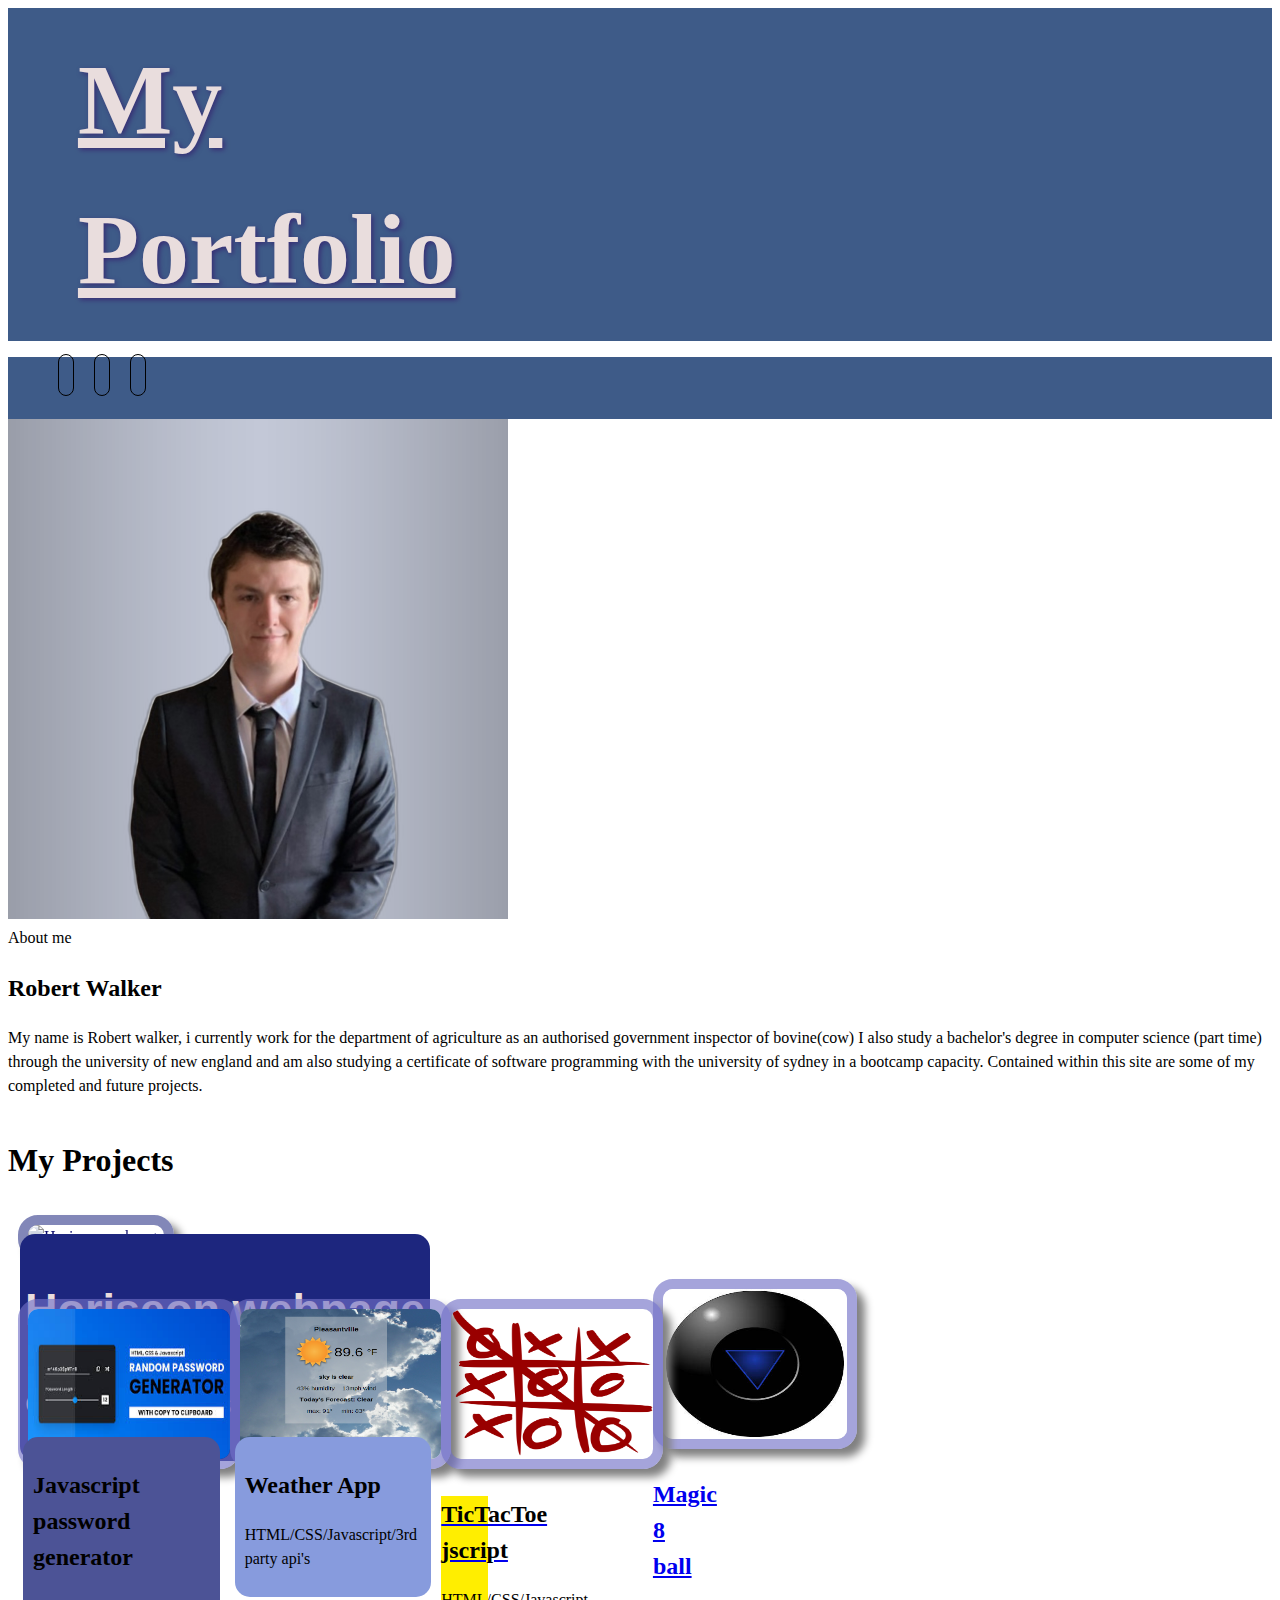
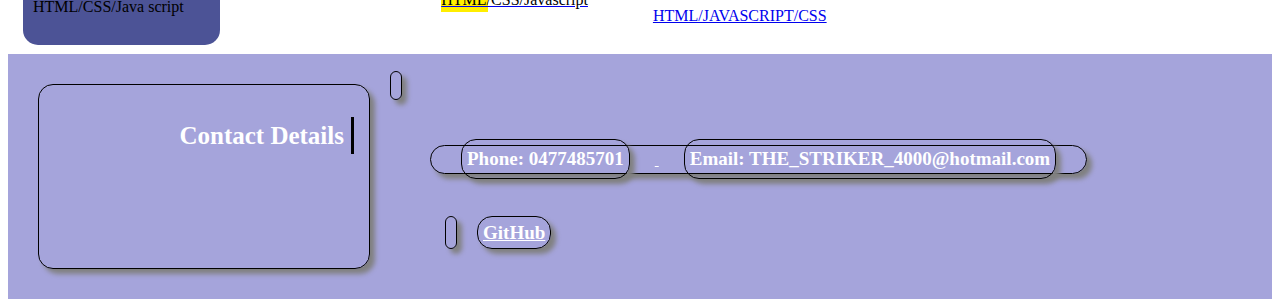
==== commit 041a1425: "Completed portfolio" ====
--- a/index.html
+++ b/index.html
@@ -21,7 +21,7 @@
           <li><a href="#My-Projects"></a> </li>
             <li><a href="#Contact details"></a> </li>
   </ul>
-</nav>
+  </nav>
 <main>  
     <!--Hero image-->
     <div class="hero">
@@ -44,14 +44,14 @@
         </p>
         </div>
       </div>
-    </article>
+     </article>
   <!--My projects article-->
-    <article class="content-My Projects">
-      <div class="My Projects">
-        <div class="column1">
+     <article class="content-My Projects">
+       <div class="My Projects">
+         <div class="column1">
           <h1 id="My Projects">My Projects</h1>
-        </div>
-        <div class="column2">
+         </div>
+         <div class="column2">
           <div class="card-main">
             <a href="https://walker123-coder.github.io/Horiseon-completed/">   <!--Horiseon website project link-->
               <img src="pictures/digital-marketing-meeting.jpg" alt="Horiseon webpage"/>
@@ -63,43 +63,55 @@
                 </div>
                 <div class="card-sub">
                   <div class="card" id="card1">
-                    <a href="https://walker123-coder.github.io/Javascript-password-generator/"  /a>   <!--Password gen link image/image-->
-                    <img src="pictures\Password gen.jpg" width="300px" height="300px"> />
+                    <a href="https://walker123-coder.github.io/Javascript-password-generator/">   <!--Password gen link image/image-->
+                    <img src="pictures\Password gen.jpg" width="150" height="150"/>
                     <div class="text" id="text1">
                       <h2>Javascript password generator</h2>
                       <p>HTML/CSS/Java script</p>
                     </div>
                   </div>
                   <div class="card" id="card2">
-                    <a href=""></a>
-                    <img src="pictures\mylocalweather.png" alt="Horesion Weppage Screenshot"width="300px" height="300px" />   <!--Weather app link/image-->
+                    <a href="https://walker123-coder.github.io/Weather-app/">
+                    <img src="pictures\mylocalweather.png" width="150" height="150" alt="Horesion Weppage Screenshot" />   <!--Weather app link/image-->
                   
                      <div class="text" id="text2">
                        <h2>Weather App</h2>
-                       <p>HTML/CSS/Javascript</p>
+                       <p>HTML/CSS/Javascript/3rd party api's</p>
                      </div>
                   </div>
 
                   <div class="card" id="card3">
-                    
-                     <img src="pictures/1200px-Tic_tac_toe.svg.png" width="300px" height="300px" alt="Horesion Weppage Screenshot" />   <!--Tictactoe link/Image-->
+                     <a href="https://walker123-coder.github.io/TicTacToe-Game/">
+                     <img src="pictures/1200px-Tic_tac_toe.svg.png" width="150" height="150"  alt="Horesion Weppage Screenshot" />   <!--Tictactoe link/Image-->
                   
-                     <div class="text" id="text3">
+                     <div class="card" id="text3">
                        <h2>TicTacToe jscript</h2>
                        <p>HTML/CSS/Javascript</p>
                      </div>
+                     </div
+                 <div class="card" id="card4">
+                        <a href="https://walker123-coder.github.io/Magic-8-ball/">
+                        <img src="pictures/magic8ball.jpg" width="150" height="150" alt="Horesion Weppage Screenshot" />   <!--Magic 8 ball image/link-->
+                        <div class="card" id="card5">
+                         <h2>Magic 8 ball</h2>
+                        <p>HTML/JAVASCRIPT/CSS</p>
+                          
+                        </div>
+                        </div>
+                        </div> 
+                        </div>
                   </div>
                 </div>
                 </div>
               </div>
           </div>
-        </div>
-        </div>
-      </div>
-    </article>
+         </div>
+          </div>
+         </div>
+     </article>
 
-  </main>
-  <footer>   <!--Footer div-->
+   </main>
+   <footer>   <!--Footer div-->
     <div class="footer">
       <div class="column1">
         <h1 id="Contact Details">Contact Details</h1>   <!--Contact details div-->
--- a/mystyle.css
+++ b/mystyle.css
@@ -141,8 +141,8 @@
 }
 
 .card-main img {
-  width: 50%;
-  height: 50%;
+  width: 30%;
+  height: 30%;
   
   margin: 10px;
   border: solid 10px rgb(118, 131, 255);
@@ -398,7 +398,7 @@
   .content-My-Projects,
   .content-Aboutme,
   main {
-      display: table-row;
+      display: block;
       width: 100%;
   }
   
@@ -406,14 +406,14 @@
   .card-main img {
       width: 300px;
       height: 200px;
-      object-fit: contain
+  
   }
   
   .card {
       display: block;
       width: 300px;
       height: 200px; 
-      object-fit: contain;
+    
   }
   
   /*Changing the text-main as the screen gets smaller*/
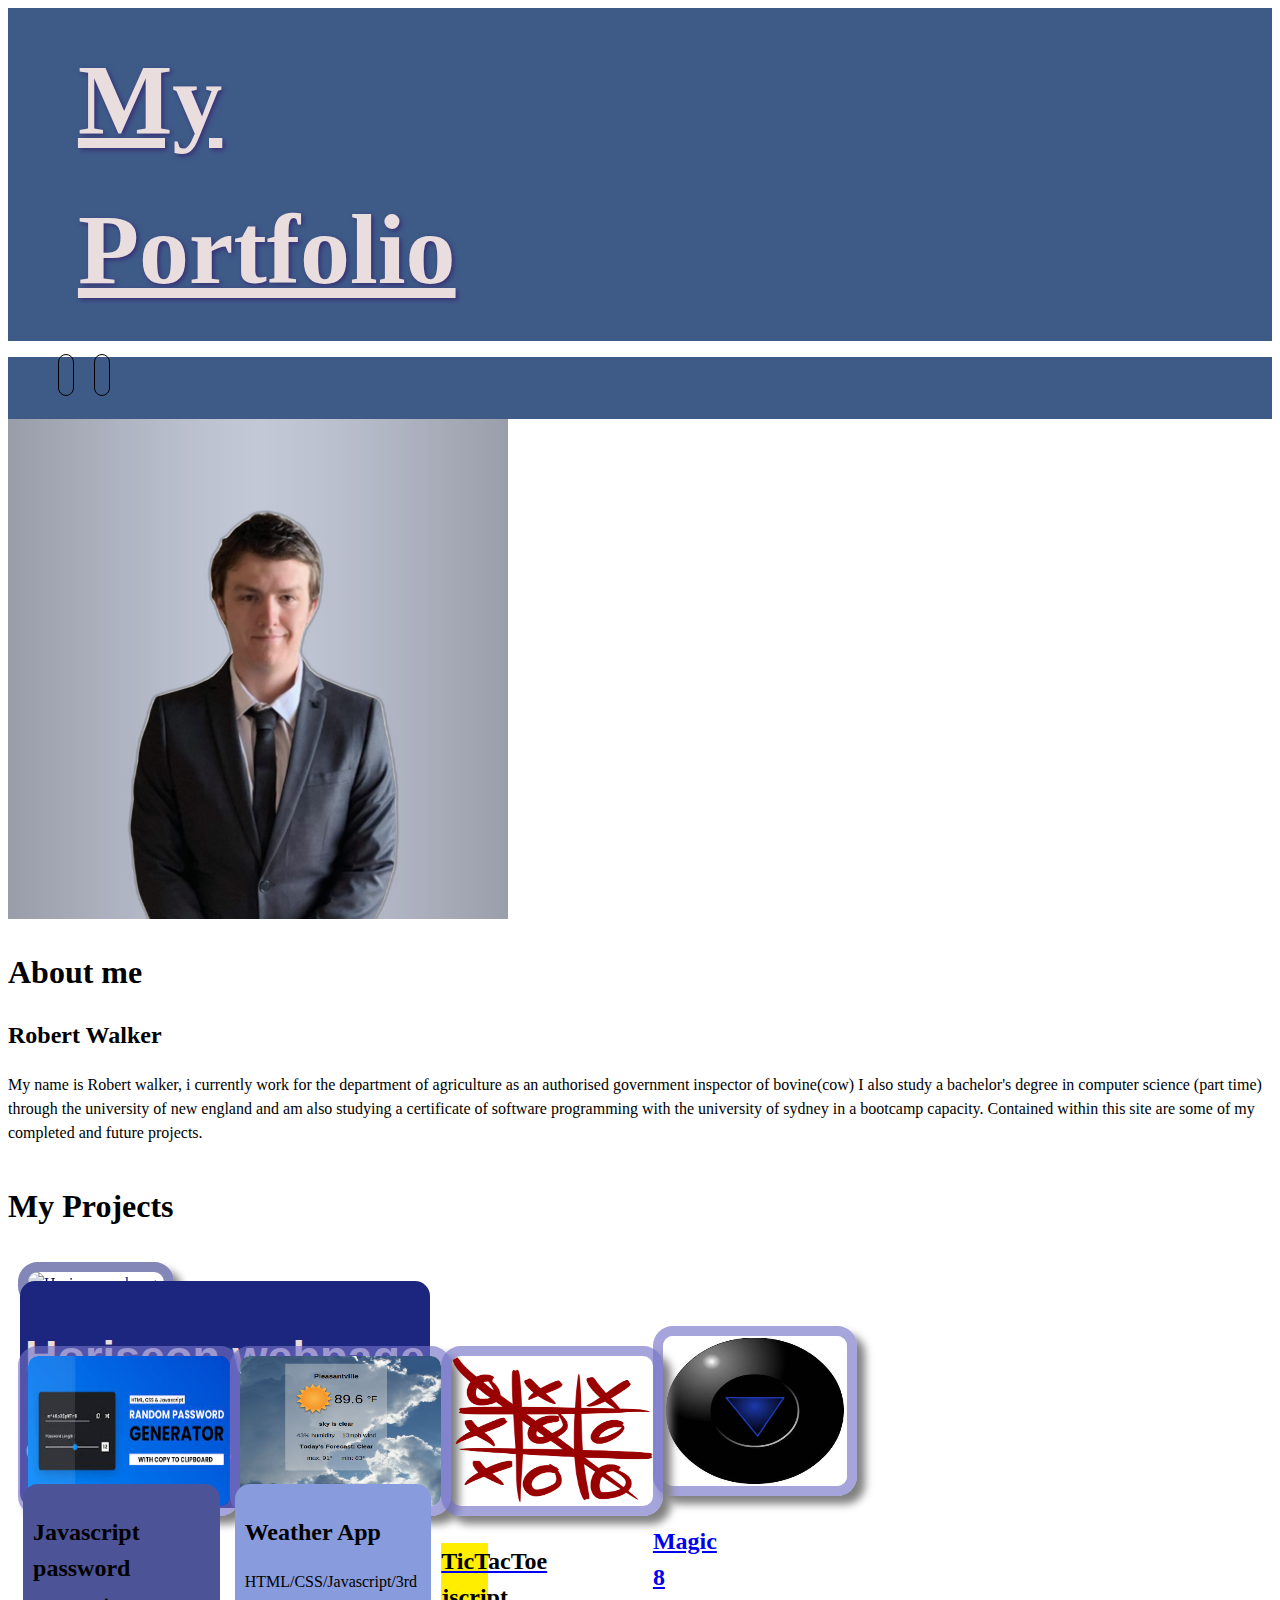
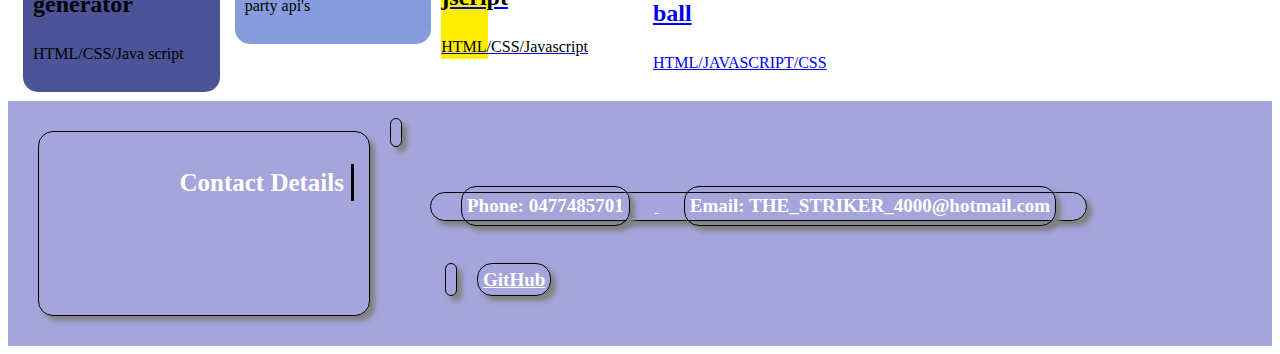
==== commit 90998441: "updated" ====
--- a/index.html
+++ b/index.html
@@ -1,3 +1,4 @@
+  
 <!DOCTYPE html>
 <html lang="en">
 <head>
@@ -17,7 +18,7 @@
     <!--Navigator-->
   <nav>
       <ul>
-        <li><a href="#About-me"></a> </li>
+        <lil<a href="#About-me"></a> </li>
           <li><a href="#My-Projects"></a> </li>
             <li><a href="#Contact details"></a> </li>
   </ul>
@@ -30,7 +31,7 @@
   <!--Article class-->
     <article class="content-About me">
       <div class="About me">
-        <div class="column1"
+        <div class="column1">
         
         <h1 id="About me">About me</h1>
       </div>
